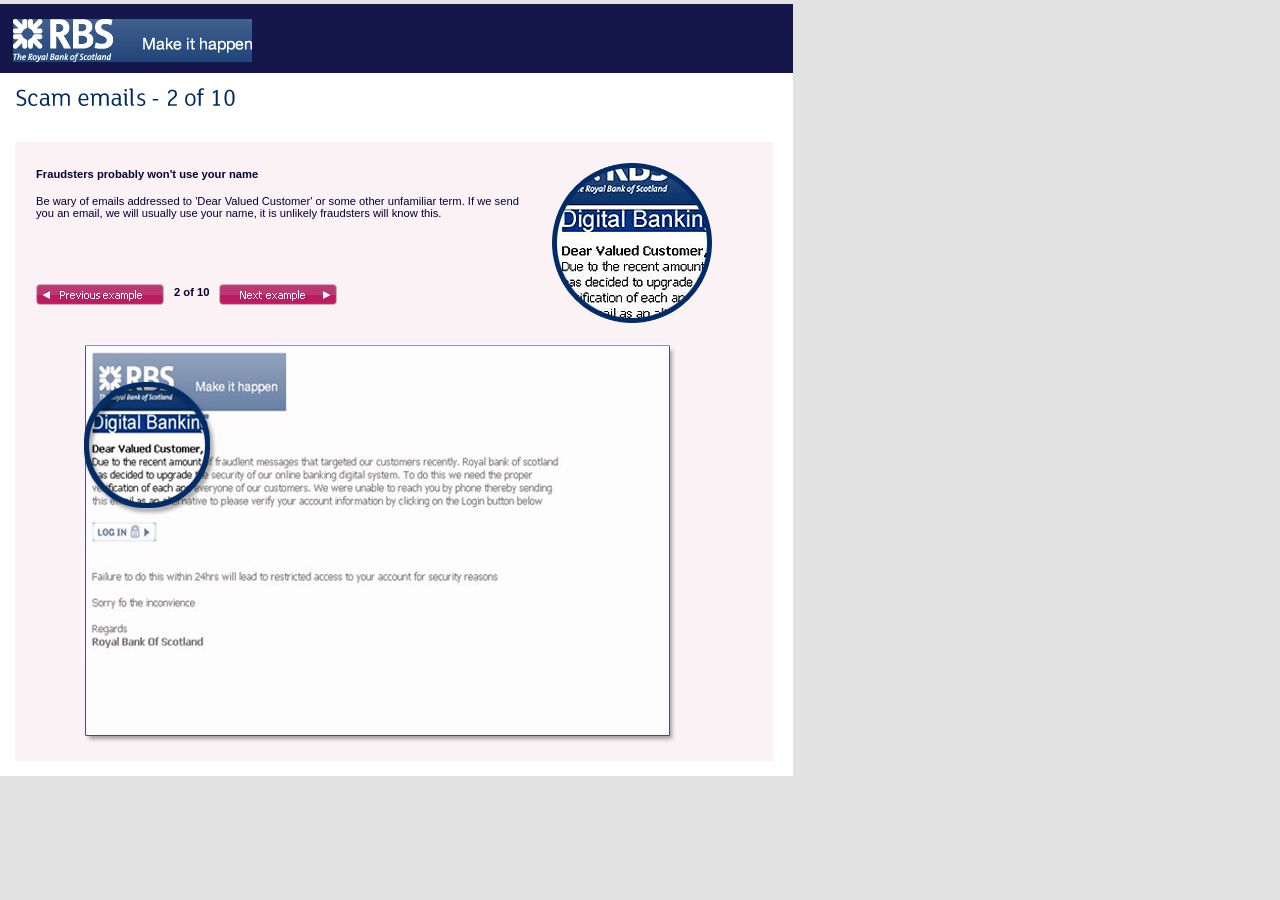
==== site/scam02.html @ 1113282a "Add actual site." ====
<!DOCTYPE html PUBLIC "-//W3C//DTD XHTML 1.0 Strict//EN" "http://www.w3.org/TR/xhtml1/DTD/xhtml1-strict.dtd">
<!-- saved from url=(0106)https://web.archive.org/web/20140122075414/http://www.rbs.co.uk/microsites/global/phishing_demo/scam02.htm -->
<html xmlns="http://www.w3.org/1999/xhtml" xml:lang="en" lang="en" style="--wm-toolbar-height: 67px;"><head>

<title>The Royal Bank of Scotland - Scam emails 2 of 10 - Fraudsters probably won't use your name</title>

<link rel="stylesheet" type="text/css" href="./The Royal Bank of Scotland - Scam emails 2 of 10 - Fraudsters probably won&#39;t use your name_files/generic.css" media="all">
<link rel="stylesheet" type="text/css" href="./The Royal Bank of Scotland - Scam emails 2 of 10 - Fraudsters probably won&#39;t use your name_files/all.css" media="all">

<link rel="stylesheet" type="text/css" href="./The Royal Bank of Scotland - Scam emails 2 of 10 - Fraudsters probably won&#39;t use your name_files/print.css" media="print">
</head>
<body>
 
<div class="body">
	<div class="container header">
		<div class="container divLeft">
			<a href="https://web.archive.org/web/20140122075414/http://www.rbs.co.uk/"><img src="./The Royal Bank of Scotland - Scam emails 2 of 10 - Fraudsters probably won&#39;t use your name_files/h_logo.gif" alt="RBS - The Royal Bank of Scotland, Make it happen logo"></a>
		</div>
	</div>
	<h1 class="imageElement"><img src="./The Royal Bank of Scotland - Scam emails 2 of 10 - Fraudsters probably won&#39;t use your name_files/title02.gif" alt="Scam emails - 2 of 10"></h1>

	<div class="container roundedBox"><div class="b"><div class="r"><div class="t"><div class="l"><div class="bl"><div class="br"><div class="tl"><div class="tr">
		<div class="clear">&nbsp;</div>
		<div class="explanation">
			<h2>Fraudsters probably won't use your name</h2>
			<p>Be wary of emails addressed to 'Dear Valued Customer' or some other unfamiliar term. If we send you an email, we will usually use your name, it is unlikely fraudsters will know this.</p>
		</div>
		<div class="prevNext">
			<a href="scam01.html"><img src="./The Royal Bank of Scotland - Scam emails 2 of 10 - Fraudsters probably won&#39;t use your name_files/btn_prev.gif" alt="Previous example"></a>
			<p><strong>2 of 10</strong></p>
			<a href="scam03.html"><img src="./The Royal Bank of Scotland - Scam emails 2 of 10 - Fraudsters probably won&#39;t use your name_files/btn_next.gif" alt="Next example"></a>
		</div>
		<div class="clear">&nbsp;</div>
		<img class="magnified" src="./The Royal Bank of Scotland - Scam emails 2 of 10 - Fraudsters probably won&#39;t use your name_files/rbs_screen02-mag.gif" alt="">
		<div class="clear">&nbsp;</div>
		<img class="letter" src="./The Royal Bank of Scotland - Scam emails 2 of 10 - Fraudsters probably won&#39;t use your name_files/rbs_screen02-mail.jpg" alt="">
		<div class="clear">&nbsp;</div>
	</div></div></div></div></div></div></div></div></div>
</div>



</body></html>
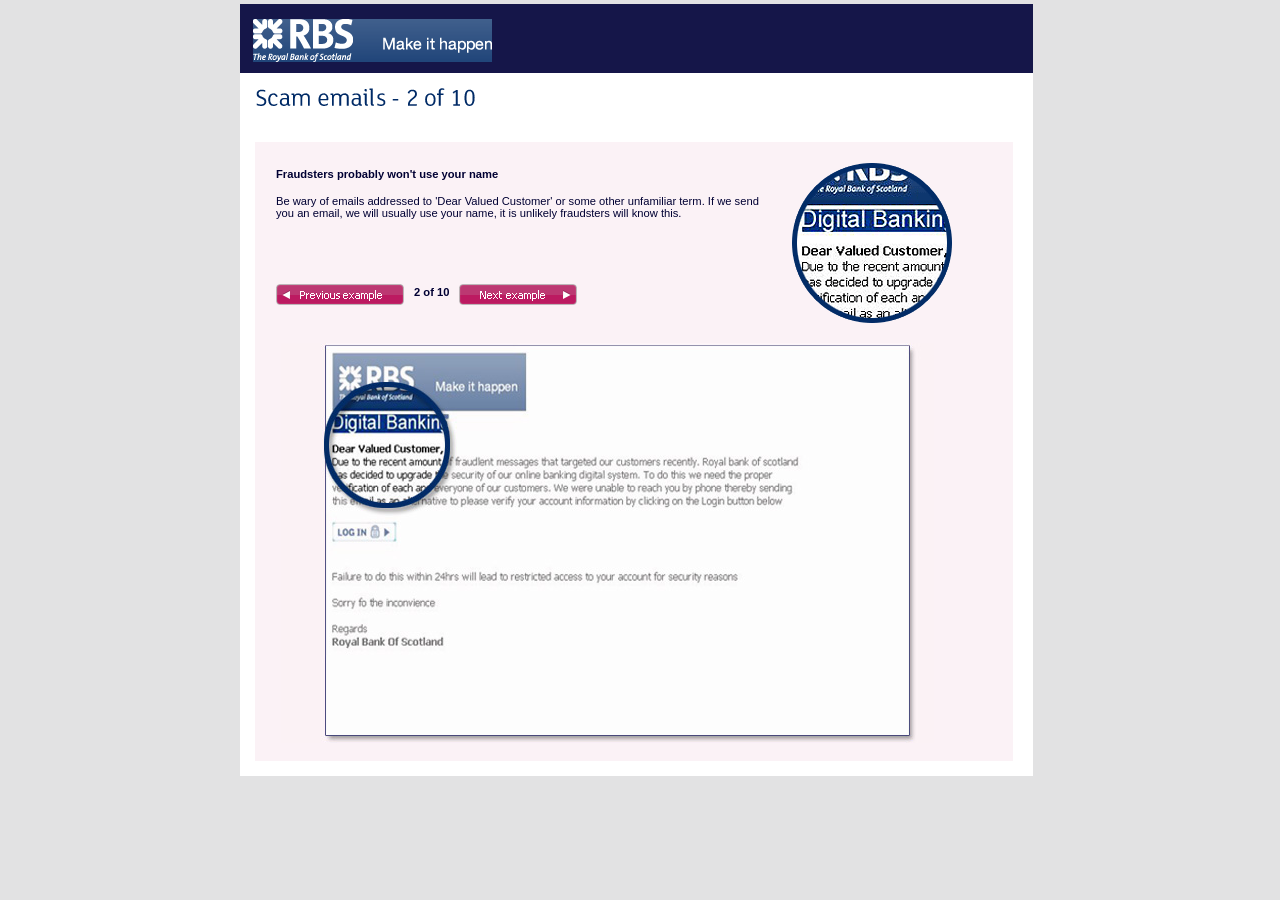
==== commit 096a2202: "Centre pages" ====
--- a/site/scam02.html
+++ b/site/scam02.html
@@ -1,6 +1,6 @@
 <!DOCTYPE html PUBLIC "-//W3C//DTD XHTML 1.0 Strict//EN" "http://www.w3.org/TR/xhtml1/DTD/xhtml1-strict.dtd">
 <!-- saved from url=(0106)https://web.archive.org/web/20140122075414/http://www.rbs.co.uk/microsites/global/phishing_demo/scam02.htm -->
-<html xmlns="http://www.w3.org/1999/xhtml" xml:lang="en" lang="en" style="--wm-toolbar-height: 67px;"><head>
+<html xmlns="http://www.w3.org/1999/xhtml" xml:lang="en" lang="en" style="width: 800px; margin: 0 auto;"><head>
 
 <title>The Royal Bank of Scotland - Scam emails 2 of 10 - Fraudsters probably won't use your name</title>
 
